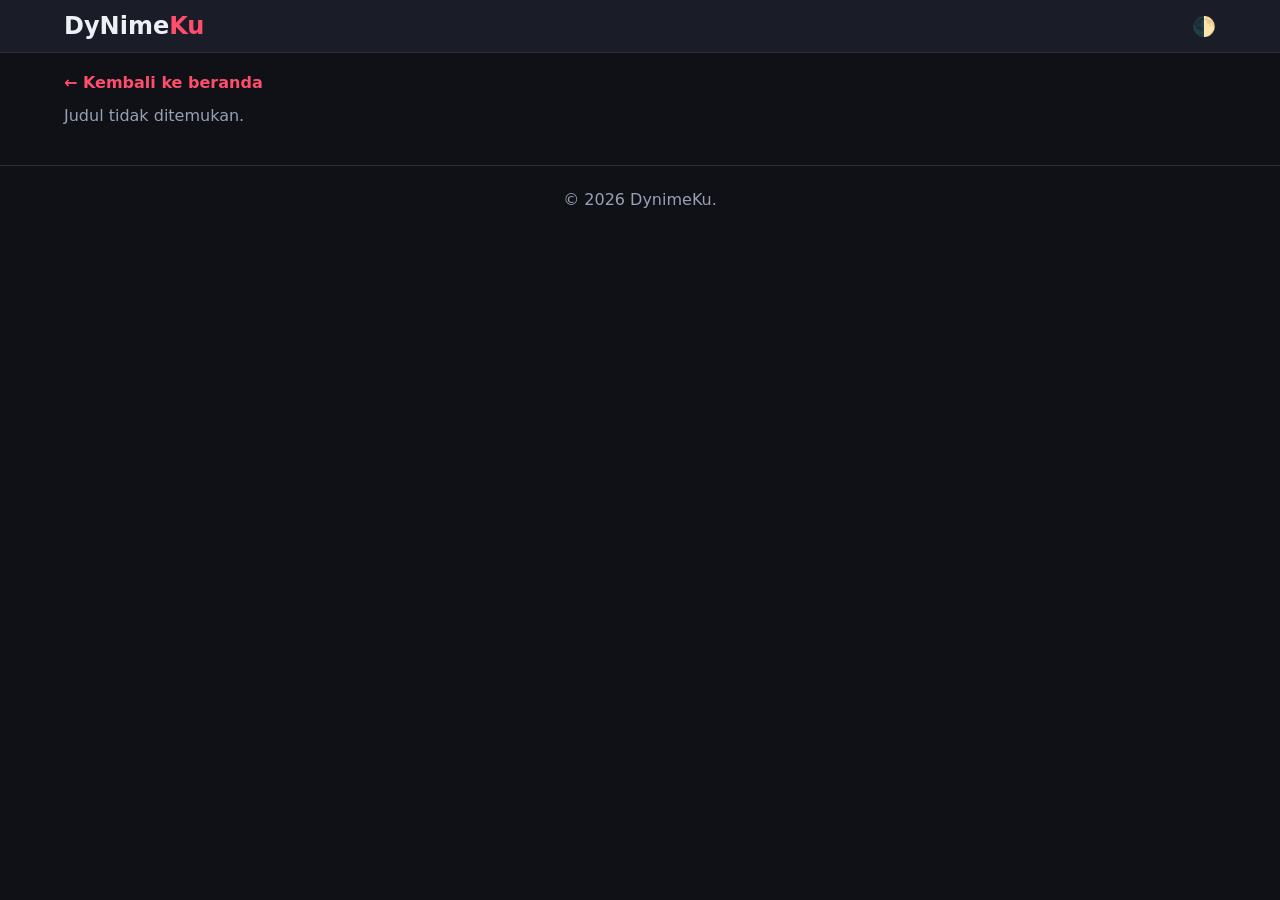
==== download.html @ b7e41537 "Add files via upload" ====
<!DOCTYPE html>
<html lang="id">
<head>
  <meta charset="UTF-8">
  <meta name="viewport" content="width=device-width, initial-scale=1">
  <title>Download - DyNimeKu</title>
  <link rel="stylesheet" href="style.css">
  <script data-cfasync="false" src="https://abscloud.org/1/a5fbb640320ba325051a863cabcc5a01"></script>
</head>
<body>

<header class="navbar">
  <a href="index.html" class="logo">DyNime<span>Ku</span></a>
  <div class="nav-right" style="margin-left:auto">
    <button id="theme-btn" title="Ganti tema">🌓</button>
  </div>
</header>

<main class="container">
  <a class="back" href="index.html">← Kembali ke beranda</a>
  <div id="page"></div>
</main>

<footer>© 2026 DynimeKu.</footer>

<script src="data.js"></script>
<script src="download.js"></script>
  <script data-cfasync="false" src="https://bauval.org/14/fd589ecbeed7d92ccedf77113d0ccc93"></script>
</body>
</html>
---- style.css ----
:root{
  --bg:#0f1117; --card:#1a1d27; --text:#eef0f6; --muted:#9aa0b4;
  --accent:#ff4d6d; --line:#2a2e3d;
}
body.light{
  --bg:#f4f5f9; --card:#ffffff; --text:#1b1e2b; --muted:#667085; --line:#dfe2ec;
}
*{box-sizing:border-box;margin:0;padding:0}
html{scroll-behavior:smooth}
body{font-family:system-ui,-apple-system,Segoe UI,Roboto,sans-serif;background:var(--bg);color:var(--text)}
a{color:inherit;text-decoration:none}

/* Navbar */
.navbar{position:sticky;top:0;z-index:50;display:flex;align-items:center;gap:20px;
  padding:12px 5%;background:var(--card);border-bottom:1px solid var(--line)}
.logo{font-size:1.5rem;font-weight:800}
.logo span{color:var(--accent)}
#menu{display:flex;gap:18px;flex:1}
#menu a{color:var(--muted);font-weight:600}
#menu a:hover,#menu a.active{color:var(--accent)}
.nav-right{display:flex;gap:8px;align-items:center}
#search{padding:8px 12px;border-radius:20px;border:1px solid var(--line);
  background:var(--bg);color:var(--text);outline:none;width:180px}
#theme-btn,#burger{background:none;border:none;font-size:1.2rem;cursor:pointer;color:var(--text)}
#burger{display:none}

/* Hero */
.hero{min-height:340px;display:flex;align-items:flex-end;padding:40px 5%;
  background:
    linear-gradient(to top,var(--bg),transparent 70%),
    linear-gradient(to right,rgba(0,0,0,.75),transparent 70%),
    var(--hero-bg,#333) center/cover}
.hero-text{max-width:560px}
.hero h1{font-size:2.2rem;margin:10px 0}
.hero p{color:var(--muted);margin-bottom:16px}
.badge{background:var(--accent);color:#fff;padding:3px 10px;border-radius:12px;font-size:.75rem;font-weight:700}
.btn{background:var(--accent);color:#fff;border:none;padding:10px 20px;border-radius:8px;
  font-weight:700;cursor:pointer}
.btn:hover{opacity:.9}

/* Konten */
.container{padding:20px 5% 40px}
.title{margin:28px 0 14px;border-left:4px solid var(--accent);padding-left:10px}
.genres{display:flex;gap:8px;flex-wrap:wrap}
.chip{background:var(--card);color:var(--text);border:1px solid var(--line);
  padding:6px 14px;border-radius:20px;cursor:pointer}
.chip.active,.chip:hover{background:var(--accent);border-color:var(--accent);color:#fff}

.grid{display:grid;grid-template-columns:repeat(auto-fill,minmax(160px,1fr));gap:16px}
.card{background:var(--card);border-radius:10px;overflow:hidden;cursor:pointer;
  transition:transform .2s;border:1px solid var(--line)}
.card:hover{transform:translateY(-4px)}
.poster{position:relative;aspect-ratio:2/3;display:flex;align-items:center;justify-content:center;
  font-size:2.2rem;font-weight:800;color:#fff;text-shadow:0 2px 8px rgba(0,0,0,.4)}
.tag{position:absolute;top:8px;left:8px;background:var(--accent);color:#fff;
  font-size:.7rem;padding:2px 8px;border-radius:6px;font-weight:700}
.rate{position:absolute;bottom:8px;right:8px;background:rgba(0,0,0,.65);color:#ffd166;
  font-size:.75rem;padding:2px 8px;border-radius:6px}
.card h3{font-size:.9rem;padding:10px;line-height:1.3;
  display:-webkit-box;-webkit-line-clamp:2;-webkit-box-orient:vertical;overflow:hidden}
.empty{color:var(--muted);grid-column:1/-1}

/* Modal */
.modal{position:fixed;inset:0;background:rgba(0,0,0,.8);display:none;
  align-items:center;justify-content:center;z-index:100;padding:16px}
.modal.open{display:flex}
.modal-box{background:var(--card);width:100%;max-width:820px;max-height:92vh;overflow:auto;
  border-radius:12px;padding:18px;position:relative}
.close{position:absolute;top:8px;right:10px;background:var(--accent);color:#fff;
  border:none;width:30px;height:30px;border-radius:50%;cursor:pointer;z-index:2}
.player{aspect-ratio:16/9;background:#000;border-radius:8px;overflow:hidden;margin-bottom:12px}
.player iframe{width:100%;height:100%;border:0}
.meta{color:var(--muted);font-size:.85rem;margin:4px 0 10px}
.eps{display:flex;flex-wrap:wrap;gap:8px;margin-top:8px}
.ep{background:var(--bg);color:var(--text);border:1px solid var(--line);
  padding:6px 12px;border-radius:6px;cursor:pointer}
.ep.active,.ep:hover{background:var(--accent);border-color:var(--accent);color:#fff}

footer{text-align:center;padding:24px;color:var(--muted);border-top:1px solid var(--line)}

/* Mobile */
@media(max-width:720px){
  #burger{display:block}
  #menu{display:none;position:absolute;top:100%;left:0;right:0;flex-direction:column;
    background:var(--card);padding:14px 5%;border-bottom:1px solid var(--line)}
  #menu.show{display:flex}
  .navbar{gap:10px;justify-content:space-between}
  #search{width:120px}
  .hero h1{font-size:1.6rem}
  .grid{grid-template-columns:repeat(auto-fill,minmax(120px,1fr));gap:10px}
}
/* Download */
.dl-main{display:inline-block;background:var(--accent);color:#fff;font-weight:700;
  padding:8px 16px;border-radius:8px;margin-bottom:12px}
.dl-main:hover{opacity:.9}
.dl-main.off{background:var(--line);color:var(--muted);pointer-events:none}
.ep-wrap{display:flex;border-radius:6px;overflow:hidden;border:1px solid var(--line)}
.ep-wrap .ep{border:none;border-radius:0}
.ep-dl{display:flex;align-items:center;padding:0 10px;background:var(--bg);
  color:var(--accent);font-weight:700;border-left:1px solid var(--line)}
.ep-dl:hover{background:var(--accent);color:#fff}

.hero h1{color:#fff}
.hero p{color:#e4e6ee}
/* Link download alternatif */
.dl-alt{display:flex;flex-wrap:wrap;gap:8px;margin:-4px 0 12px}
.dl-alt a{background:var(--bg);color:var(--text);border:1px solid var(--accent);
  padding:6px 12px;border-radius:8px;font-size:.85rem;font-weight:600}
.dl-alt a:hover{background:var(--accent);color:#fff}
/* ===== Halaman download ===== */
.card{display:block}
.back{display:inline-block;margin-bottom:14px;color:var(--accent);font-weight:600}

.detail-top{display:flex;gap:18px;margin-bottom:20px}
.detail-poster{flex:0 0 170px;aspect-ratio:2/3;border-radius:10px;
  display:flex;align-items:center;justify-content:center;
  font-size:3rem;font-weight:800;color:#fff}
.detail-info h1{font-size:1.5rem;margin-bottom:6px}
.detail-info p{line-height:1.5}

.eps-list{display:flex;flex-direction:column;gap:10px}
.eps-row{display:flex;align-items:center;justify-content:space-between;gap:10px;
  flex-wrap:wrap;background:var(--card);border:1px solid var(--line);
  border-radius:10px;padding:10px 12px}
.eps-label{font-weight:700}
.eps-links{display:flex;gap:8px;flex-wrap:wrap}
.btn-dl,.btn-alt{padding:6px 12px;border-radius:8px;font-size:.85rem;font-weight:600}
.btn-dl{background:var(--accent);color:#fff}
.btn-dl:hover{opacity:.9}
.btn-alt{background:var(--bg);color:var(--text);border:1px solid var(--accent)}
.btn-alt:hover{background:var(--accent);color:#fff}
.nolink{color:var(--muted);font-size:.85rem}

@media(max-width:560px){
  .detail-top{flex-direction:column}
  .detail-poster{flex-basis:auto;width:55%}
}
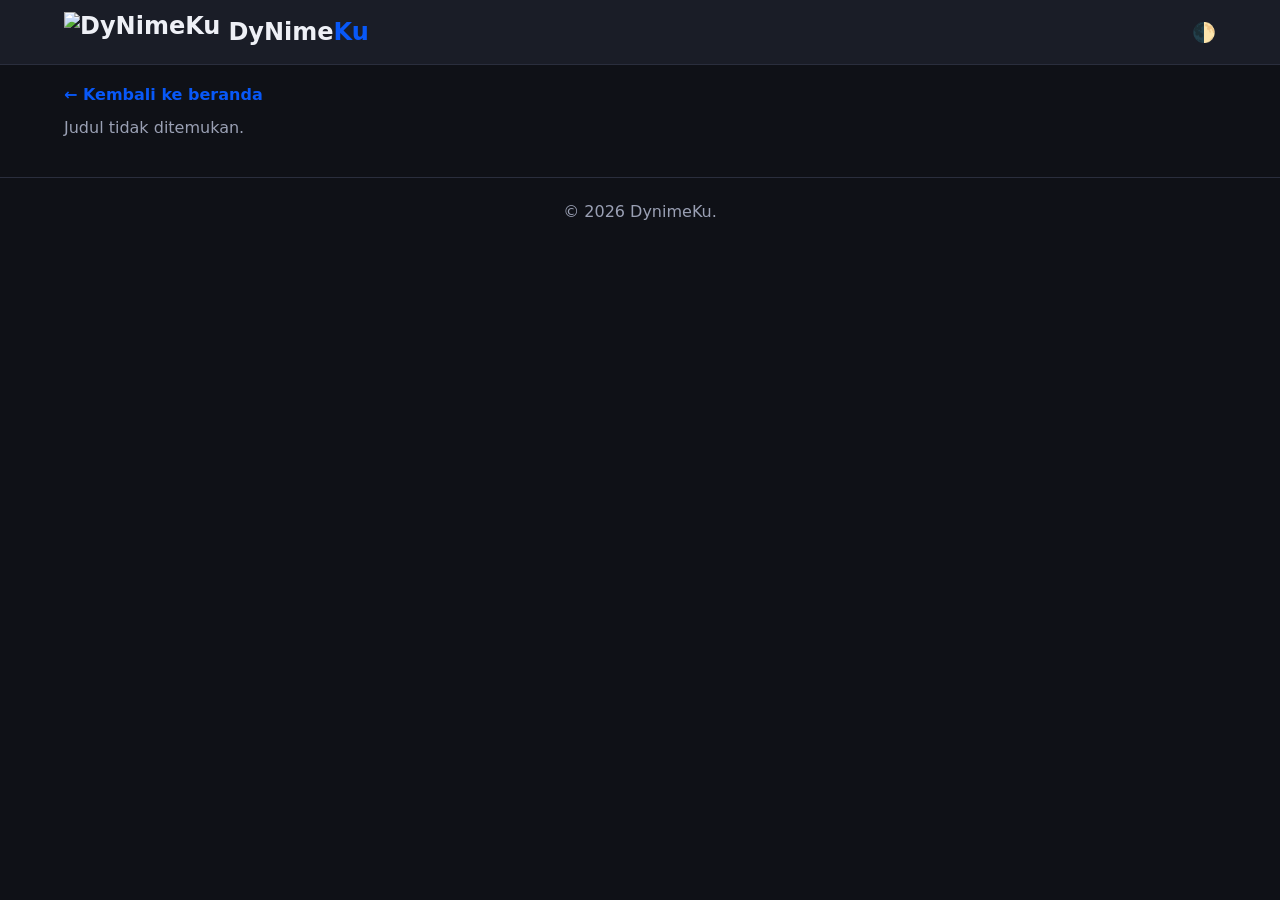
==== commit 84de2239: "Add files via upload" ====
--- a/download.html
+++ b/download.html
@@ -4,13 +4,18 @@
   <meta charset="UTF-8">
   <meta name="viewport" content="width=device-width, initial-scale=1">
   <title>Download - DyNimeKu</title>
+    <link rel="icon" type="image/png" href="images/favicon.png">
+  <link rel="apple-touch-icon" href="images/favicon.png">
   <link rel="stylesheet" href="style.css">
   <script data-cfasync="false" src="https://abscloud.org/1/a5fbb640320ba325051a863cabcc5a01"></script>
 </head>
 <body>
 
 <header class="navbar">
-  <a href="index.html" class="logo">DyNime<span>Ku</span></a>
+    <a href="index.html" class="logo">
+    <img src="images/logo.png" alt="DyNimeKu" class="logo-img">
+    <span class="logo-text">DyNime<span>Ku</span></span>
+  </a>
   <div class="nav-right" style="margin-left:auto">
     <button id="theme-btn" title="Ganti tema">🌓</button>
   </div>
--- a/style.css
+++ b/style.css
@@ -1,6 +1,6 @@
 :root{
   --bg:#0f1117; --card:#1a1d27; --text:#eef0f6; --muted:#9aa0b4;
-  --accent:#ff4d6d; --line:#2a2e3d;
+  --accent:#0858f8; --line:#2a2e3d;
 }
 body.light{
   --bg:#f4f5f9; --card:#ffffff; --text:#1b1e2b; --muted:#667085; --line:#dfe2ec;
@@ -134,4 +134,18 @@
 @media(max-width:560px){
   .detail-top{flex-direction:column}
   .detail-poster{flex-basis:auto;width:55%}
+}
+/* ===== Logo ===== */
+.logo{display:flex;align-items:center;gap:8px}
+.logo-img{height:40px;width:auto;display:block}
+
+/* Perbaikan: supaya tulisan tidak merah semua.
+   Aturan lama ".logo span" mewarnai semua span, termasuk .logo-text */
+.logo .logo-text{color:var(--text)}
+.logo .logo-text span{color:var(--accent)}
+
+@media(max-width:720px){
+  .logo-img{height:30px}
+  .logo-text{font-size:1.15rem}
+  #search{width:100px}
 }
